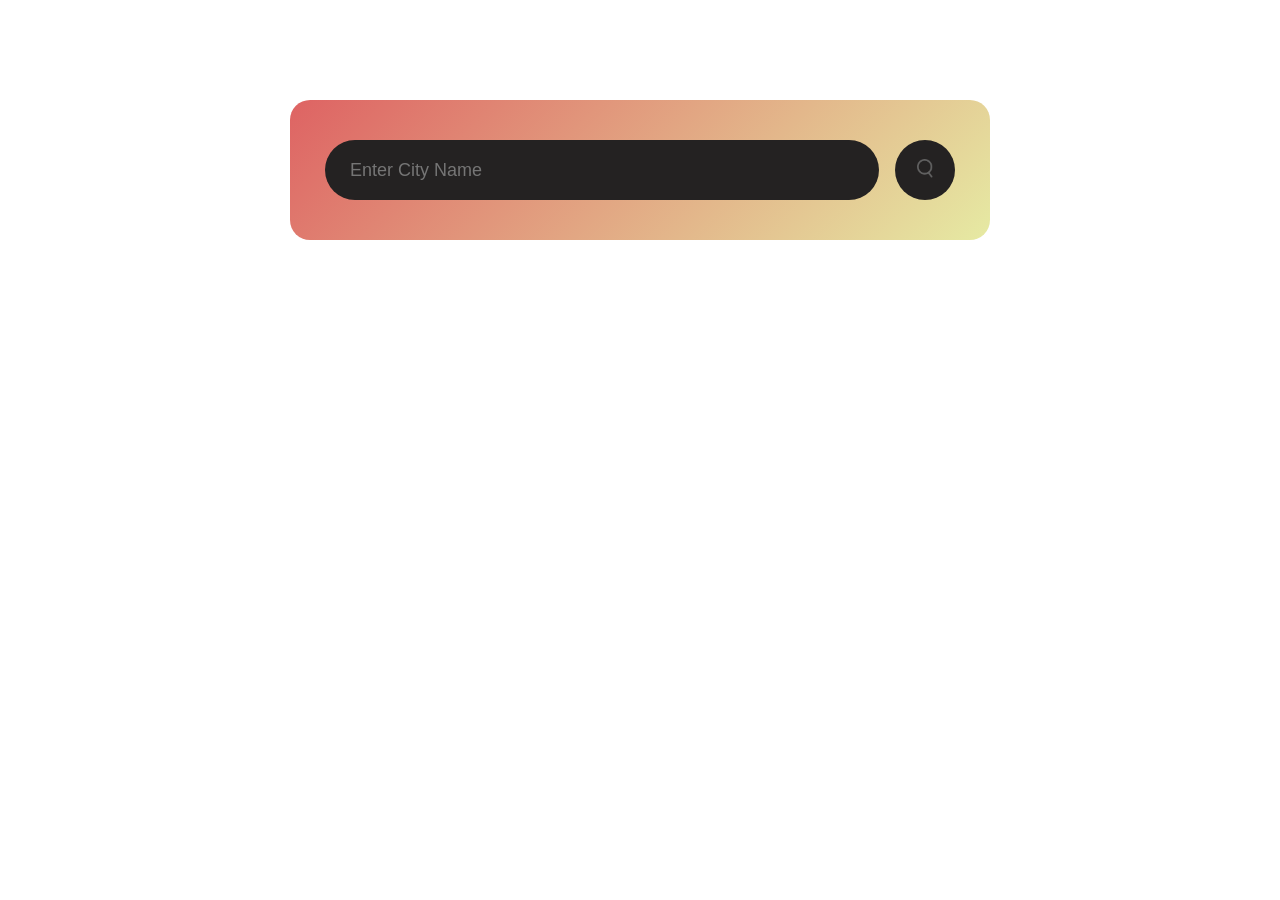
==== index.html @ 22acbff5 "intial commit" ====
<!DOCTYPE html>
<html>
    <head>
        <meta name="viewport" content="width=device-width, initial-scale=1.0">
        <title>Weather App from Youtube tutorial</title>
        <link rel="stylesheet" href="style.css">
    </head>
    <body>
        <div class="card">
            <div class="search">
                <input type="text" placeholder="Enter City Name" 
                spellcheck="false">
                <button><img src="images/search.png"></button>
            </div>
            <div class="error">
                <p>Invalid City Name</p>
            </div>
            <div class="weather">
                <img src="images/rain.png" class="weather-icon">
                <h1 class="temp">0°F</h1>
                <h2 class="city">Aurora</h2>
                <div class="details">
                    <div class="col">
                        <img src="images/humidity.png">
                        <div>
                            <p class="humidity">50%</p>
                            <p>Humidity</p>
                        </div>
                    </div>
                    <div class="col">
                        <img src="images/wind.png">
                        <div>
                            <p class="wind">15 MPH</p>
                            <p>Wind Speed</p>
                        </div>
                    </div>
                </div>
            </div>
        </div>

        <script>
            const apiKey = "fa969d8b754cde8d5077eb09557cf520";
            const apiUrl = "https://api.openweathermap.org/data/2.5/weather?units=imperial&q=";
            const searchBox = document.querySelector(".search input");
            const searchBtn = document.querySelector(".search button");
            const weatherIcon = document.querySelector(".weather-icon");
            async function checkWeather(city) {
                const response = await fetch(apiUrl + city + `&appid=${apiKey}`);
                if(response.status==404){
                    document.querySelector(".error").style.display = "block";
                    document.querySelector(".weather").style.display = "none";
                } else{
                    var data = await response.json();

                    document.querySelector(".city").innerHTML = data.name;
                    document.querySelector(".temp").innerHTML = Math.round(data.main.temp) + "°F";
                    document.querySelector(".humidity").innerHTML = data.main.humidity + "%";
                    document.querySelector(".wind").innerHTML = data.wind.speed + "MPH";

                    if(data.weather[0].main == "Clouds") {
                        weatherIcon.src = "images/clouds.png";
                    } else if (data.weather[0].main == "Clear") {
                        weatherIcon.src = "images/clear.png";
                    } else if (data.weather[0].main == "Rain") {
                        weatherIcon.src = "images/rain.png";
                    } else if (data.weather[0].main == "Drizzle") {
                        weatherIcon.src = "images/drizzle.png";
                    } else if (data.weather[0].main == "Mist") {
                        weatherIcon.src = "images/mist.png";
                    } else if (data.weather[0].main == "Snow") {
                        weatherIcon.src = "images/snow.png";
                    }

                    document.querySelector(".weather").style.display = "block";
                    document.querySelector(".error").style.display = "none";
                }

                

            }
            searchBtn.addEventListener("click", ()=>{
                checkWeather(searchBox.value);
            })
            checkWeather();
        </script>
    </body>
</html>
---- style.css ----
*{
    margin: 0;
    padding: 0;
    font-family: 'Tahoma', sans-serif;
    box-sizing: border-box;
}
body{
    background: rgb(153, 35, 35)222;
}
.card{
    width: 90%;
    max-width: 700px;
    background: linear-gradient(135deg, rgb(222, 99, 99), rgb(230, 234, 163));
    color: #fff;
    margin: 100px auto 0;
    border-radius: 20px;
    padding: 40px 35px;
    text-align: center;
}
.search{
    width: 100%;
    display: flex;
    align-items: center;
    justify-content: space-between;
    color: #e8dddd;
}
.search input{
    border: 0;
    outline: 0;
    background: #242222;
    color: #e8dddd;
    padding: 10px 25px;
    height: 60px;
    border-radius: 30px;
    flex: 1;
    margin-right: 16px;
    font-size: 18px;

}
.search button {
    border: 0;
    outline: 0;
    background: #242222;
    border-radius: 50%;
    width: 60px;
    height: 60px;
    cursor: pointer;
}
.search button img{
    width: 16px;
    color: #e9f3f1;
}
.weather-icon{
    width: 170px;
    margin-top: 30px;
}
.weather h1{
    font-size: 80px;
    font-weight: 500;
    color: #242222;
}
.weather h2{
    font-size: 45px;
    font-weight: 400;
    margin-top: -10px;
    color: #242222;
}
.details{
    display: flex;
    align-items: center;
    justify-content: space-between;
    padding: 0 20px;
    margin-top: 50px;
    color: #242222;
}
.col{
    display: flex;
    align-items: center;
    text-align: left;
    color: #242222;
}
.col img{
    width: 40px;
    margin-right: 10px;
    color: #242222;
}
.humidity, .wind, .feels-like, .high, .low{
    font-size: 28px;
    margin-top: -6px;
}
.weather{
    display: none;
}
.error{
    text-align: left;
    margin-left: 10px;
    font-size: 14px;
    margin-top: 10px;
    display: none;
}
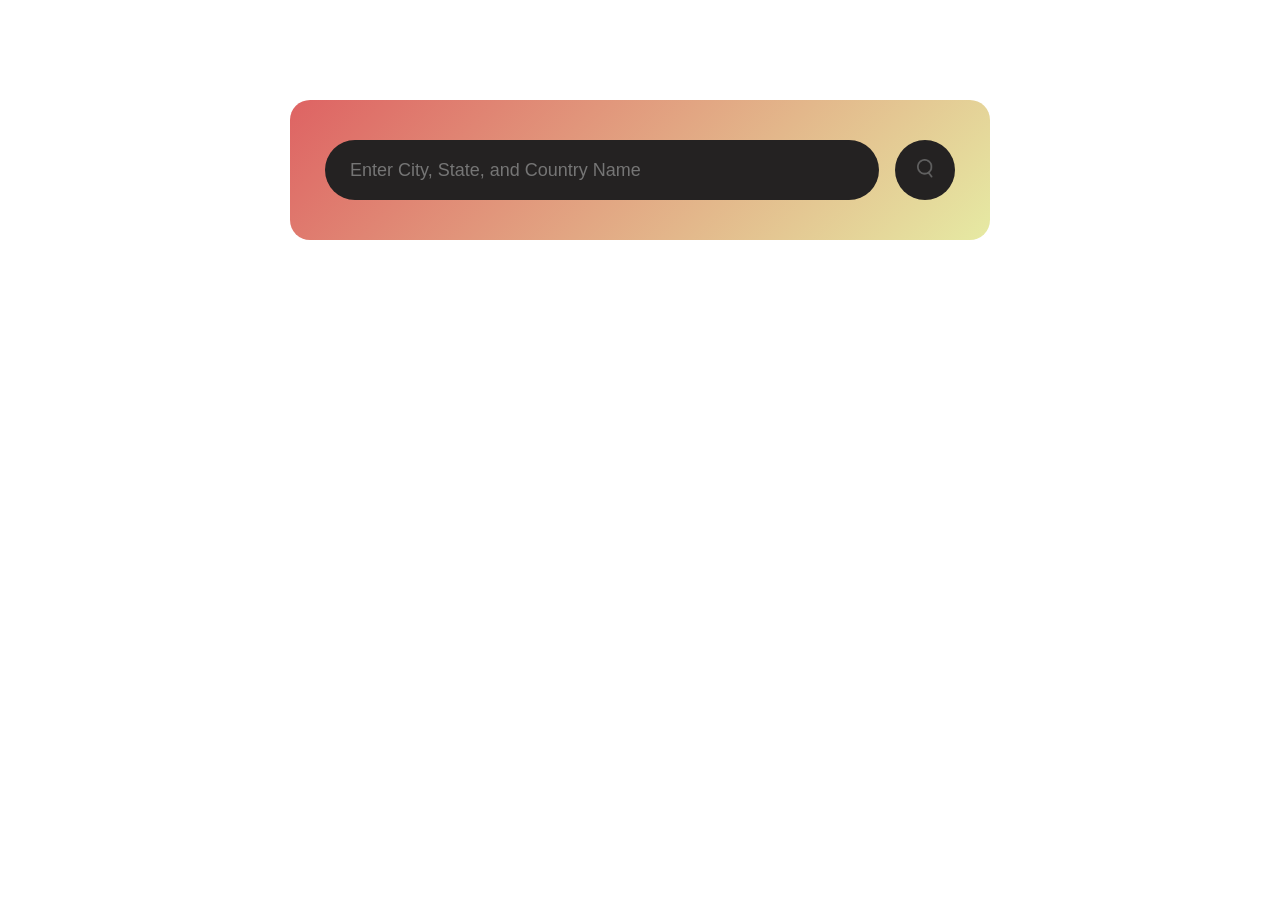
==== commit b24e22ab: "Update index.html" ====
--- a/index.html
+++ b/index.html
@@ -8,17 +8,19 @@
     <body>
         <div class="card">
             <div class="search">
-                <input type="text" placeholder="Enter City Name" 
+                <input type="text" placeholder="Enter City, State, and Country Name" 
                 spellcheck="false">
                 <button><img src="images/search.png"></button>
             </div>
             <div class="error">
-                <p>Invalid City Name</p>
+                <p>Invalid Place Name</p>
             </div>
             <div class="weather">
-                <img src="images/rain.png" class="weather-icon">
+                <img src="images/clear.png" class="weather-icon">
                 <h1 class="temp">0°F</h1>
                 <h2 class="city">Aurora</h2>
+                <h2 class="state"></h2>
+                <h2 class="country">US</h2>
                 <div class="details">
                     <div class="col">
                         <img src="images/humidity.png">
@@ -35,6 +37,21 @@
                         </div>
                     </div>
                 </div>
+                <div class="details">
+                    <div class="col">
+                        <img src="images/feels-like.png">
+                        <div>
+                            <p class="feels-like">0°F</p>
+                            <p>Feels-Like</p>
+                        </div>
+                    </div>
+                    <div class="col">
+                        <p class="high"></p>
+                    </div>
+                    <div class="col">
+                        <p class="low"></p>
+                    </div>
+                </div>
             </div>
         </div>
 
@@ -44,8 +61,9 @@
             const searchBox = document.querySelector(".search input");
             const searchBtn = document.querySelector(".search button");
             const weatherIcon = document.querySelector(".weather-icon");
-            async function checkWeather(city) {
-                const response = await fetch(apiUrl + city + `&appid=${apiKey}`);
+            async function checkWeather(code) {
+                const codeArray = code.split(", ");
+                const response = await fetch(apiUrl + codeArray[0] + "," + codeArray[1] + "," + codeArray[2] + `&appid=${apiKey}`);
                 if(response.status==404){
                     document.querySelector(".error").style.display = "block";
                     document.querySelector(".weather").style.display = "none";
@@ -53,9 +71,15 @@
                     var data = await response.json();
 
                     document.querySelector(".city").innerHTML = data.name;
+                    document.querySelector(".country").innerHTML = data.sys.country;
                     document.querySelector(".temp").innerHTML = Math.round(data.main.temp) + "°F";
                     document.querySelector(".humidity").innerHTML = data.main.humidity + "%";
                     document.querySelector(".wind").innerHTML = data.wind.speed + "MPH";
+                    document.querySelector(".feels-like").innerHTML = Math.round(data.main.feels_like) + "°F";
+                    document.querySelector(".high").innerHTML = "High: " + Math.round(data.main.temp_max) + "°F";
+                    document.querySelector(".low").innerHTML = "Low: " + Math.round(data.main.temp_min) + "°F";
+
+                    console.log(data);
 
                     if(data.weather[0].main == "Clouds") {
                         weatherIcon.src = "images/clouds.png";
@@ -84,4 +108,4 @@
             checkWeather();
         </script>
     </body>
-</html>+</html>
